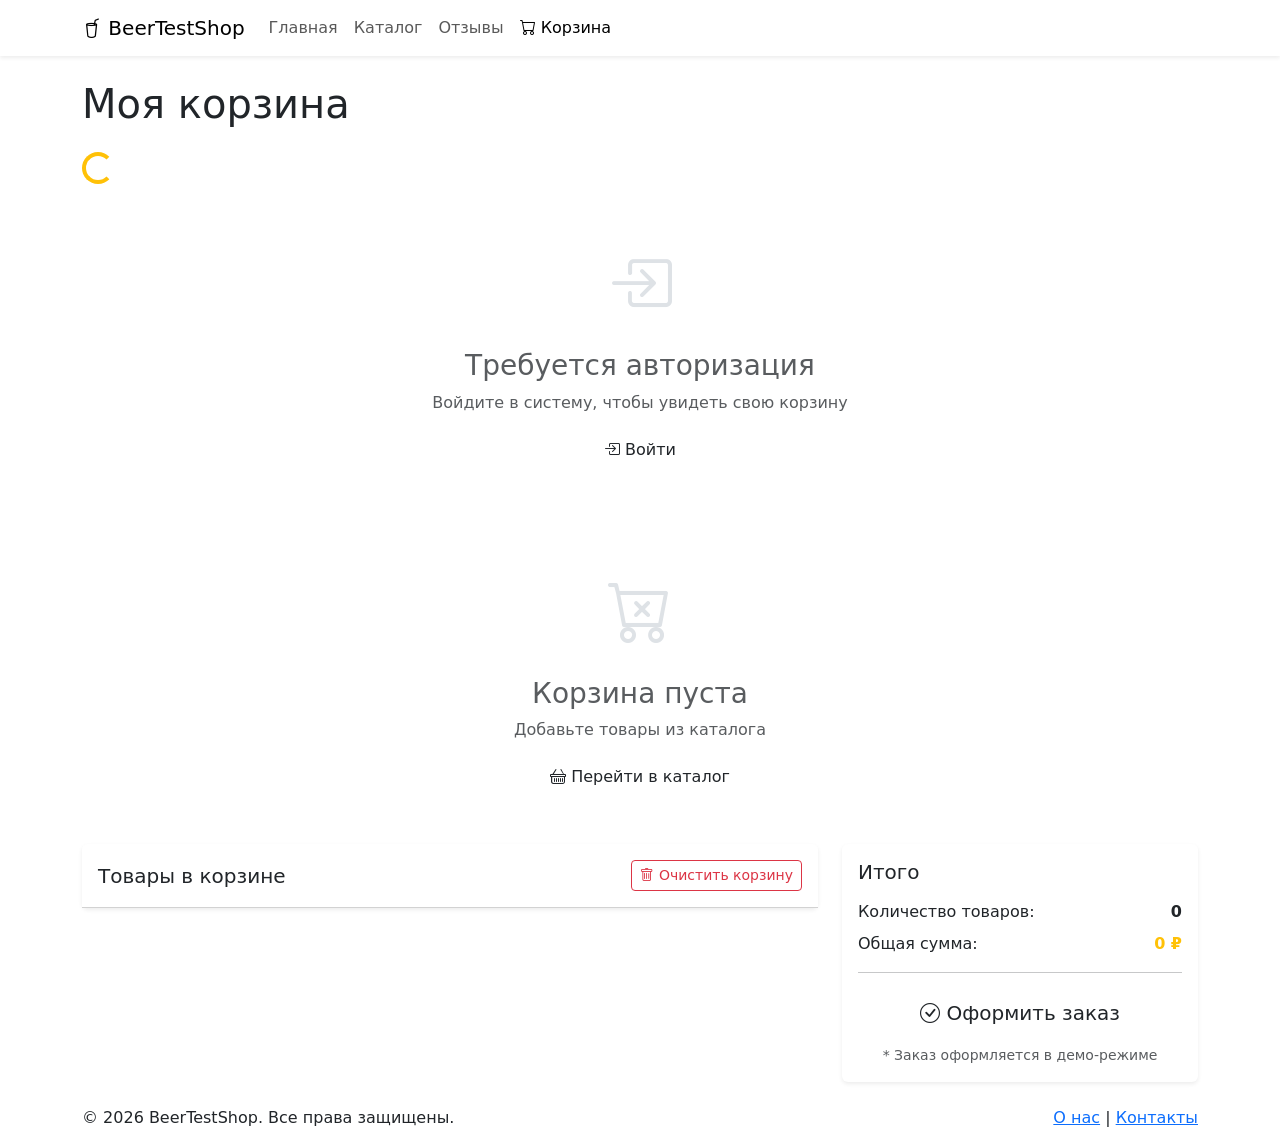
==== src/main/resources/static/cart.html @ 9f878a01 "v1 init app commit" ====
<!DOCTYPE html>
<html lang="ru">
<head>
    <meta charset="UTF-8">
    <meta name="viewport" content="width=device-width, initial-scale=1.0">
    <title>Корзина - BeerTestShop</title>
    <!-- Bootstrap 5 CDN -->
    <link href="https://cdn.jsdelivr.net/npm/bootstrap@5.3.2/dist/css/bootstrap.min.css" rel="stylesheet">
    <!-- Bootstrap Icons -->
    <link href="https://cdn.jsdelivr.net/npm/bootstrap-icons@1.11.1/font/bootstrap-icons.css" rel="stylesheet">
    <!-- Custom styles -->
    <link href="/css/styles.css" rel="stylesheet">
</head>
<body>
    <!-- Навигация -->
    <nav class="navbar navbar-expand-lg navbar-light bg-white shadow-sm">
        <div class="container">
            <a class="navbar-brand" href="/" data-testid="nav-brand">
                <i class="bi bi-cup-straw"></i> BeerTestShop
            </a>
            <button class="navbar-toggler" type="button" data-bs-toggle="collapse" data-bs-target="#navbarNav">
                <span class="navbar-toggler-icon"></span>
            </button>
            <div class="collapse navbar-collapse" id="navbarNav">
                <ul class="navbar-nav me-auto">
                    <li class="nav-item">
                        <a class="nav-link" href="/" data-testid="nav-home">Главная</a>
                    </li>
                    <li class="nav-item">
                        <a class="nav-link" href="/catalog.html" data-testid="nav-catalog">Каталог</a>
                    </li>
                    <li class="nav-item">
                        <a class="nav-link" href="/feedback.html" data-testid="nav-feedback">Отзывы</a>
                    </li>
                    <li class="nav-item">
                        <a class="nav-link active" href="/cart.html" data-testid="nav-cart">
                            <i class="bi bi-cart"></i> Корзина
                        </a>
                    </li>
                    <li class="nav-item" id="admin-link" style="display: none;">
                        <a class="nav-link" href="/admin.html" data-testid="nav-admin">
                            <i class="bi bi-gear"></i> Админ
                        </a>
                    </li>
                </ul>
                <div id="nav-auth-container" class="d-flex align-items-center">
                    <!-- Будет заполнено через auth.js -->
                </div>
            </div>
        </div>
    </nav>

    <!-- Основной контент -->
    <main class="flex-grow-1 py-4">
        <div class="container">
            <h1 class="mb-4" data-testid="cart-title">Моя корзина</h1>

            <!-- Уведомления -->
            <div id="notification-container" class="toast-container" aria-live="polite"></div>

            <!-- Индикатор загрузки -->
            <div id="loading-spinner" class="loading-spinner" data-testid="loading-spinner">
                <div class="spinner-border text-warning" role="status">
                    <span class="visually-hidden">Загрузка...</span>
                </div>
            </div>

            <!-- Сообщение о необходимости входа -->
            <div id="login-required" class="text-center py-5 hidden" data-testid="login-required">
                <i class="bi bi-box-arrow-in-right" style="font-size: 4rem; color: #dee2e6;"></i>
                <h3 class="mt-3 text-muted">Требуется авторизация</h3>
                <p class="text-muted mb-3">Войдите в систему, чтобы увидеть свою корзину</p>
                <a href="/login.html?redirect=/cart.html" class="btn btn-beer" data-testid="btn-login-to-cart">
                    <i class="bi bi-box-arrow-in-right"></i> Войти
                </a>
            </div>

            <!-- Сообщение если корзина пуста -->
            <div id="empty-cart" class="text-center py-5 hidden" data-testid="empty-cart">
                <i class="bi bi-cart-x" style="font-size: 4rem; color: #dee2e6;"></i>
                <h3 class="mt-3 text-muted">Корзина пуста</h3>
                <p class="text-muted mb-3">Добавьте товары из каталога</p>
                <a href="/catalog.html" class="btn btn-beer" data-testid="btn-go-catalog-from-cart">
                    <i class="bi bi-basket"></i> Перейти в каталог
                </a>
            </div>

            <!-- Содержимое корзины -->
            <div id="cart-content" class="hidden" data-testid="cart-content">
                <div class="row">
                    <div class="col-lg-8">
                        <div class="card shadow-sm border-0">
                            <div class="card-header bg-white py-3">
                                <div class="d-flex justify-content-between align-items-center">
                                    <h5 class="mb-0" data-testid="cart-items-title">Товары в корзине</h5>
                                    <button 
                                        class="btn btn-outline-danger btn-sm" 
                                        onclick="clearCartAction()"
                                        data-testid="btn-clear-cart"
                                    >
                                        <i class="bi bi-trash"></i> Очистить корзину
                                    </button>
                                </div>
                            </div>
                            <div class="card-body p-0">
                                <div id="cart-items" data-testid="cart-items-list">
                                    <!-- Элементы корзины будут загружены через JS -->
                                </div>
                            </div>
                        </div>
                    </div>
                    
                    <div class="col-lg-4">
                        <div class="card shadow-sm border-0 cart-total">
                            <div class="card-body">
                                <h5 class="card-title mb-3" data-testid="cart-summary-title">Итого</h5>
                                <div class="d-flex justify-content-between mb-2">
                                    <span data-testid="cart-total-quantity-label">Количество товаров:</span>
                                    <strong data-testid="cart-total-quantity">0</strong>
                                </div>
                                <div class="d-flex justify-content-between mb-3">
                                    <span data-testid="cart-total-price-label">Общая сумма:</span>
                                    <strong class="text-warning" data-testid="cart-total-price">0 ₽</strong>
                                </div>
                                <hr>
                                <button 
                                    class="btn btn-beer w-100 btn-lg" 
                                    onclick="checkoutAction()"
                                    data-testid="btn-checkout"
                                >
                                    <i class="bi bi-check-circle"></i> Оформить заказ
                                </button>
                                <small class="text-muted d-block mt-2 text-center" data-testid="checkout-note">
                                    * Заказ оформляется в демо-режиме
                                </small>
                            </div>
                        </div>
                    </div>
                </div>
            </div>
        </div>
    </main>

    <!-- Футер -->
    <footer class="footer">
        <div class="container">
            <div class="row">
                <div class="col-md-6">
                    <p class="mb-0" data-testid="footer-copyright">
                        &copy; 2026 BeerTestShop. Все права защищены.
                    </p>
                </div>
                <div class="col-md-6 text-md-end">
                    <a href="#" data-testid="footer-about">О нас</a> |
                    <a href="#" data-testid="footer-contact">Контакты</a>
                </div>
            </div>
        </div>
    </footer>

    <!-- Bootstrap JS -->
    <script src="https://cdn.jsdelivr.net/npm/bootstrap@5.3.2/dist/js/bootstrap.bundle.min.js"></script>
    <!-- API module -->
    <script src="/js/api.js"></script>
    <!-- Auth module -->
    <script src="/js/auth.js"></script>
    
    <script>
        let cartData = null;
        let productsMap = {};
        
        // Показать уведомление
        function showNotification(message, type = 'success') {
            const container = document.getElementById('notification-container');
            const toastId = 'toast-' + Date.now();
            
            const toastHtml = `
                <div id="${toastId}" class="toast align-items-center text-white bg-${type} border-0" role="alert">
                    <div class="d-flex">
                        <div class="toast-body">
                            <i class="bi bi-${type === 'success' ? 'check-circle' : 'exclamation-triangle'}"></i>
                            ${escapeHtml(message)}
                        </div>
                        <button type="button" class="btn-close btn-close-white me-2 m-auto" data-bs-dismiss="toast"></button>
                    </div>
                </div>
            `;
            
            container.insertAdjacentHTML('beforeend', toastHtml);
            const toastElement = document.getElementById(toastId);
            const toast = new bootstrap.Toast(toastElement);
            toast.show();
            
            toastElement.addEventListener('hidden.bs.toast', () => toastElement.remove());
        }
        
        // Загрузка товаров для получения информации о продуктах
        async function loadProducts() {
            try {
                const products = await getProducts();
                productsMap = {};
                products.forEach(p => {
                    productsMap[p.id] = p;
                });
            } catch (error) {
                console.error('Failed to load products:', error);
            }
        }
        
        // Загрузка корзины
        async function loadCart() {
            const spinner = document.getElementById('loading-spinner');
            const loginRequired = document.getElementById('login-required');
            const emptyCart = document.getElementById('empty-cart');
            const cartContent = document.getElementById('cart-content');
            
            // Проверка авторизации
            if (!isAuthenticated()) {
                spinner.classList.add('hidden');
                loginRequired.classList.remove('hidden');
                emptyCart.classList.add('hidden');
                cartContent.classList.add('hidden');
                return;
            }
            
            try {
                cartData = await getCart();
                
                spinner.classList.add('hidden');
                loginRequired.classList.add('hidden');
                
                if (!cartData || !cartData.items || cartData.items.length === 0) {
                    emptyCart.classList.remove('hidden');
                    cartContent.classList.add('hidden');
                    return;
                }
                
                emptyCart.classList.add('hidden');
                cartContent.classList.remove('hidden');
                
                renderCartItems();
                
            } catch (error) {
                spinner.classList.add('hidden');
                loginRequired.classList.add('hidden');
                emptyCart.classList.remove('hidden');
                cartContent.classList.add('hidden');
                showNotification('Ошибка загрузки корзины', 'danger');
            }
        }
        
        // Отрисовка элементов корзины
        function renderCartItems() {
            const itemsContainer = document.getElementById('cart-items');
            
            if (!cartData || !cartData.items || cartData.items.length === 0) {
                itemsContainer.innerHTML = '<p class="text-center text-muted py-4">Корзина пуста</p>';
                updateCartSummary();
                return;
            }
            
            const itemsHtml = cartData.items.map((item, index) => {
                const product = productsMap[item.productId] || { name: 'Товар удалён', price: 0 };
                const itemTotal = item.price ? item.total : (product.price * item.quantity);
                
                return `
                    <div class="cart-item px-4" data-testid="cart-item-${item.productId}">
                        <div class="row align-items-center">
                            <div class="col-md-4">
                                <h6 class="mb-0" data-testid="cart-item-name-${item.productId}">
                                    ${escapeHtml(product.name)}
                                </h6>
                                <small class="text-muted" data-testid="cart-item-price-${item.productId}">
                                    ${product.price} ₽ за шт
                                </small>
                            </div>
                            <div class="col-md-3">
                                <span class="text-muted" data-testid="cart-item-quantity-label-${item.productId}">Количество:</span>
                                <strong data-testid="cart-item-quantity-${item.productId}">${item.quantity} шт</strong>
                            </div>
                            <div class="col-md-3">
                                <span class="text-muted" data-testid="cart-item-total-label-${item.productId}">Итого:</span>
                                <strong class="text-warning" data-testid="cart-item-total-${item.productId}">
                                    ${itemTotal} ₽
                                </strong>
                            </div>
                            <div class="col-md-2 text-end">
                                <button 
                                    class="btn btn-outline-danger btn-sm" 
                                    onclick="removeFromCartAction(${item.productId})"
                                    data-testid="btn-remove-item-${item.productId}"
                                >
                                    <i class="bi bi-trash"></i> Удалить
                                </button>
                            </div>
                        </div>
                    </div>
                `;
            }).join('');
            
            itemsContainer.innerHTML = itemsHtml;
            updateCartSummary();
        }
        
        // Обновление итогов
        function updateCartSummary() {
            const totalQuantityEl = document.querySelector('[data-testid="cart-total-quantity"]');
            const totalPriceEl = document.querySelector('[data-testid="cart-total-price"]');
            
            if (cartData) {
                totalQuantityEl.textContent = cartData.totalQuantity || 0;
                totalPriceEl.textContent = (cartData.totalPrice || 0) + ' ₽';
            } else {
                totalQuantityEl.textContent = '0';
                totalPriceEl.textContent = '0 ₽';
            }
        }
        
        // Удалить товар из корзины
        async function removeFromCartAction(productId) {
            try {
                await removeFromCart(productId);
                showNotification('Товар удалён из корзины');
                await loadCart();
            } catch (error) {
                showNotification(error.message || 'Ошибка удаления', 'danger');
            }
        }
        
        // Очистить корзину
        async function clearCartAction() {
            if (!confirm('Вы уверены, что хотите очистить корзину?')) {
                return;
            }
            
            try {
                await clearCart();
                showNotification('Корзина очищена');
                await loadCart();
            } catch (error) {
                showNotification(error.message || 'Ошибка очистки', 'danger');
            }
        }
        
        // Оформить заказ (демо)
        function checkoutAction() {
            if (!cartData || !cartData.items || cartData.items.length === 0) {
                showNotification('Корзина пуста', 'warning');
                return;
            }
            
            alert('Заказ оформлен!\n\nЭто демо-версия. В реальном приложении здесь была бы форма оплаты и доставки.');
            
            // Очистить корзину после заказа
            clearCartAction();
        }
        
        // Инициализация
        document.addEventListener('DOMContentLoaded', function() {
            loadProducts().then(() => loadCart());
        });
    </script>
</body>
</html>
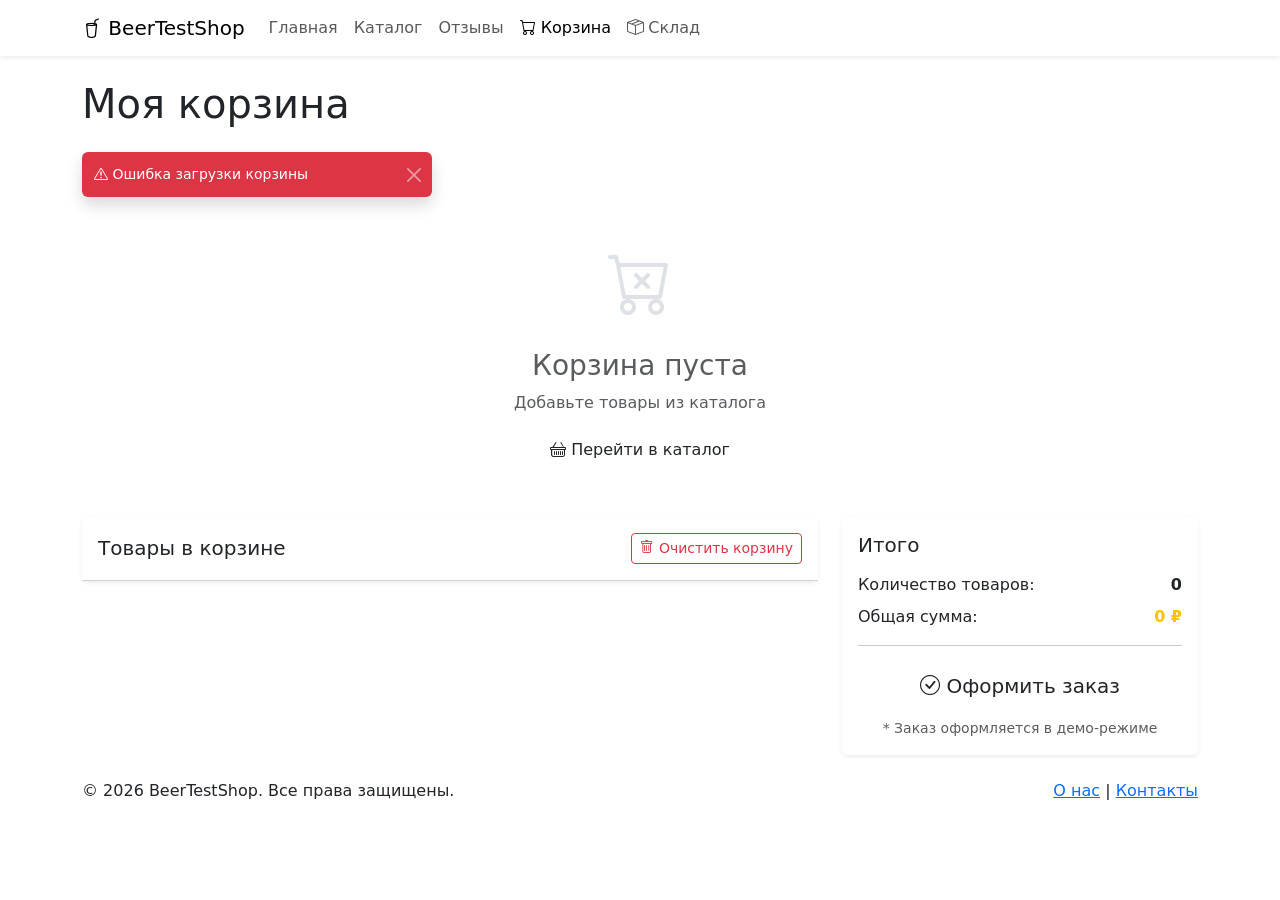
==== commit 3efde44d: "избавился от авторизации, добавлен функционал редактирования каталога, сборка проекта с бд в докере " ====
--- a/src/main/resources/static/cart.html
+++ b/src/main/resources/static/cart.html
@@ -37,15 +37,12 @@
                             <i class="bi bi-cart"></i> Корзина
                         </a>
                     </li>
-                    <li class="nav-item" id="admin-link" style="display: none;">
-                        <a class="nav-link" href="/admin.html" data-testid="nav-admin">
-                            <i class="bi bi-gear"></i> Админ
+                    <li class="nav-item">
+                        <a class="nav-link" href="/warehouse.html" data-testid="nav-warehouse">
+                            <i class="bi bi-box-seam"></i> Склад
                         </a>
                     </li>
                 </ul>
-                <div id="nav-auth-container" class="d-flex align-items-center">
-                    <!-- Будет заполнено через auth.js -->
-                </div>
             </div>
         </div>
     </nav>
@@ -63,16 +60,6 @@
                 <div class="spinner-border text-warning" role="status">
                     <span class="visually-hidden">Загрузка...</span>
                 </div>
-            </div>
-
-            <!-- Сообщение о необходимости входа -->
-            <div id="login-required" class="text-center py-5 hidden" data-testid="login-required">
-                <i class="bi bi-box-arrow-in-right" style="font-size: 4rem; color: #dee2e6;"></i>
-                <h3 class="mt-3 text-muted">Требуется авторизация</h3>
-                <p class="text-muted mb-3">Войдите в систему, чтобы увидеть свою корзину</p>
-                <a href="/login.html?redirect=/cart.html" class="btn btn-beer" data-testid="btn-login-to-cart">
-                    <i class="bi bi-box-arrow-in-right"></i> Войти
-                </a>
             </div>
 
             <!-- Сообщение если корзина пуста -->
@@ -158,22 +145,52 @@
         </div>
     </footer>
 
+    <!-- Модальное окно ошибки -->
+    <div class="modal fade" id="errorModal" tabindex="-1" aria-labelledby="errorModalLabel" aria-hidden="true">
+        <div class="modal-dialog modal-dialog-centered">
+            <div class="modal-content border-danger">
+                <div class="modal-header bg-danger text-white">
+                    <h5 class="modal-title" id="errorModalLabel">
+                        <i class="bi bi-exclamation-triangle"></i> Ошибка
+                    </h5>
+                    <button type="button" class="btn-close btn-close-white" data-bs-dismiss="modal" aria-label="Закрыть"></button>
+                </div>
+                <div class="modal-body">
+                    <p id="error-message"></p>
+                </div>
+                <div class="modal-footer">
+                    <button type="button" class="btn btn-danger" data-bs-dismiss="modal">Понятно</button>
+                </div>
+            </div>
+        </div>
+    </div>
+
     <!-- Bootstrap JS -->
     <script src="https://cdn.jsdelivr.net/npm/bootstrap@5.3.2/dist/js/bootstrap.bundle.min.js"></script>
     <!-- API module -->
     <script src="/js/api.js"></script>
-    <!-- Auth module -->
-    <script src="/js/auth.js"></script>
-    
+
     <script>
         let cartData = null;
         let productsMap = {};
-        
+        let errorModal;
+
+        // Экранирование HTML
+        function escapeHtml(str) {
+            if (!str) return '';
+            return String(str)
+                .replace(/&/g, '&amp;')
+                .replace(/</g, '&lt;')
+                .replace(/>/g, '&gt;')
+                .replace(/"/g, '&quot;')
+                .replace(/'/g, '&#039;');
+        }
+
         // Показать уведомление
         function showNotification(message, type = 'success') {
             const container = document.getElementById('notification-container');
             const toastId = 'toast-' + Date.now();
-            
+
             const toastHtml = `
                 <div id="${toastId}" class="toast align-items-center text-white bg-${type} border-0" role="alert">
                     <div class="d-flex">
@@ -185,13 +202,19 @@
                     </div>
                 </div>
             `;
-            
+
             container.insertAdjacentHTML('beforeend', toastHtml);
             const toastElement = document.getElementById(toastId);
             const toast = new bootstrap.Toast(toastElement);
             toast.show();
-            
+
             toastElement.addEventListener('hidden.bs.toast', () => toastElement.remove());
+        }
+
+        // Показать модальное окно ошибки
+        function showError(message) {
+            document.getElementById('error-message').textContent = message;
+            errorModal.show();
         }
         
         // Загрузка товаров для получения информации о продуктах
@@ -210,39 +233,27 @@
         // Загрузка корзины
         async function loadCart() {
             const spinner = document.getElementById('loading-spinner');
-            const loginRequired = document.getElementById('login-required');
             const emptyCart = document.getElementById('empty-cart');
             const cartContent = document.getElementById('cart-content');
-            
-            // Проверка авторизации
-            if (!isAuthenticated()) {
-                spinner.classList.add('hidden');
-                loginRequired.classList.remove('hidden');
-                emptyCart.classList.add('hidden');
-                cartContent.classList.add('hidden');
-                return;
-            }
-            
+
             try {
                 cartData = await getCart();
-                
+
                 spinner.classList.add('hidden');
-                loginRequired.classList.add('hidden');
-                
+
                 if (!cartData || !cartData.items || cartData.items.length === 0) {
                     emptyCart.classList.remove('hidden');
                     cartContent.classList.add('hidden');
                     return;
                 }
-                
+
                 emptyCart.classList.add('hidden');
                 cartContent.classList.remove('hidden');
-                
+
                 renderCartItems();
-                
+
             } catch (error) {
                 spinner.classList.add('hidden');
-                loginRequired.classList.add('hidden');
                 emptyCart.classList.remove('hidden');
                 cartContent.classList.add('hidden');
                 showNotification('Ошибка загрузки корзины', 'danger');
@@ -323,40 +334,41 @@
                 showNotification('Товар удалён из корзины');
                 await loadCart();
             } catch (error) {
-                showNotification(error.message || 'Ошибка удаления', 'danger');
-            }
-        }
-        
+                showError(error.message || 'Ошибка удаления товара');
+            }
+        }
+
         // Очистить корзину
         async function clearCartAction() {
             if (!confirm('Вы уверены, что хотите очистить корзину?')) {
                 return;
             }
-            
+
             try {
                 await clearCart();
                 showNotification('Корзина очищена');
                 await loadCart();
             } catch (error) {
-                showNotification(error.message || 'Ошибка очистки', 'danger');
-            }
-        }
-        
+                showError(error.message || 'Ошибка очистки корзины');
+            }
+        }
+
         // Оформить заказ (демо)
         function checkoutAction() {
             if (!cartData || !cartData.items || cartData.items.length === 0) {
                 showNotification('Корзина пуста', 'warning');
                 return;
             }
-            
+
             alert('Заказ оформлен!\n\nЭто демо-версия. В реальном приложении здесь была бы форма оплаты и доставки.');
-            
+
             // Очистить корзину после заказа
             clearCartAction();
         }
-        
+
         // Инициализация
         document.addEventListener('DOMContentLoaded', function() {
+            errorModal = new bootstrap.Modal(document.getElementById('errorModal'));
             loadProducts().then(() => loadCart());
         });
     </script>
